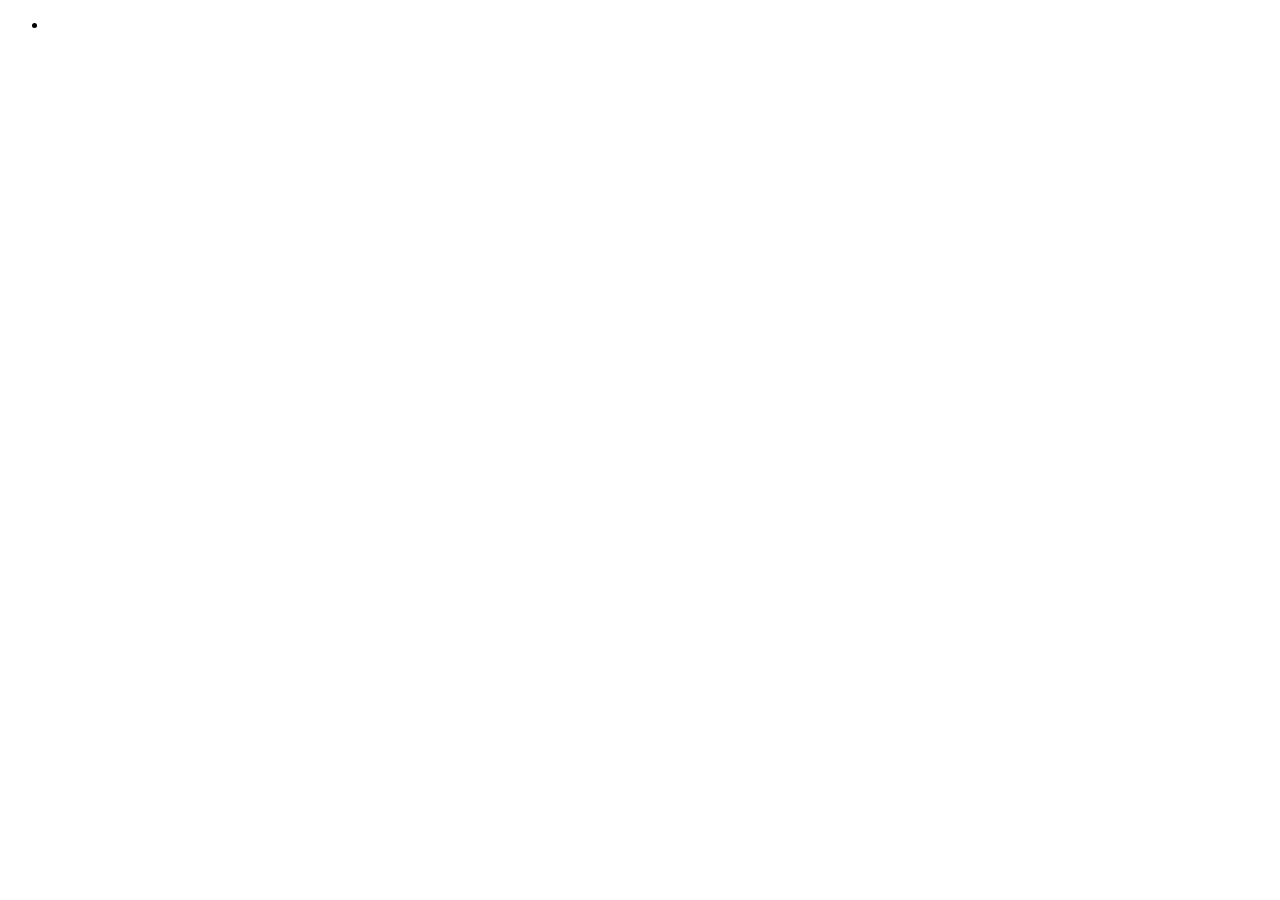
==== src/main/resources/templates/events/index.html @ cf26b715 "first commit" ====
<!DOCTYPE html>
<html lang="en" xmlns:th="http://www.thymeleaf.org/">
<head>
    <meta charset="UTF-8"/>
    <title></title>
</head>
<body>
    <ul>
        <th:block th:each="event: ${events}">
                <li th:text="${event}"></li>
        </th:block>
    </ul>
</body>
</html>
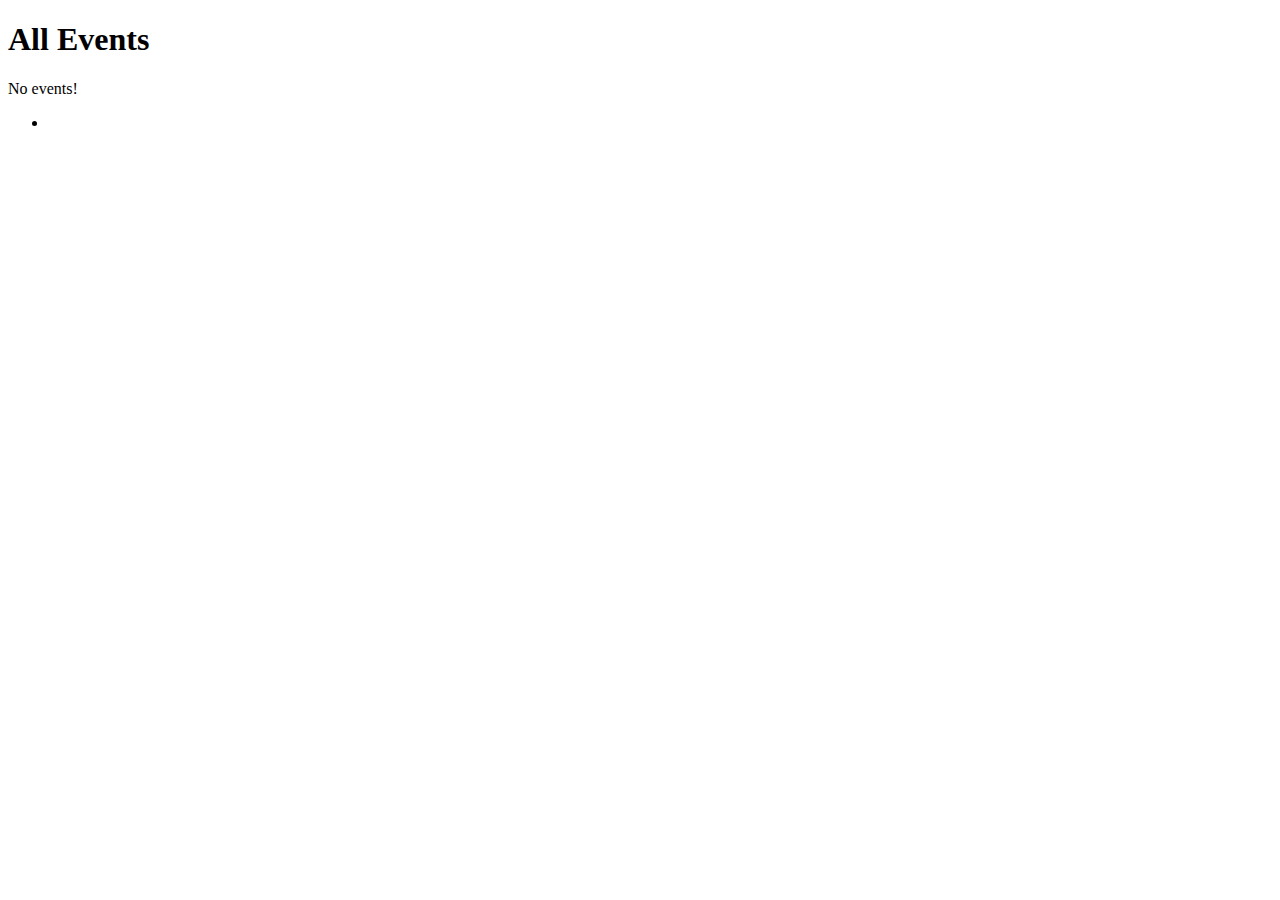
==== commit ea357a4e: "template fragments" ====
--- a/src/main/resources/templates/events/index.html
+++ b/src/main/resources/templates/events/index.html
@@ -2,9 +2,15 @@
 <html lang="en" xmlns:th="http://www.thymeleaf.org/">
 <head>
     <meta charset="UTF-8"/>
-    <title></title>
+    <title>Coding Events</title>
 </head>
 <body>
+
+<h1>All Events</h1>
+
+<nav th:replace="fragments :: navigation"></nav>
+
+<p th:unless="${events} and ${events.size()}">No events!</p>
     <ul>
         <th:block th:each="event: ${events}">
                 <li th:text="${event}"></li>
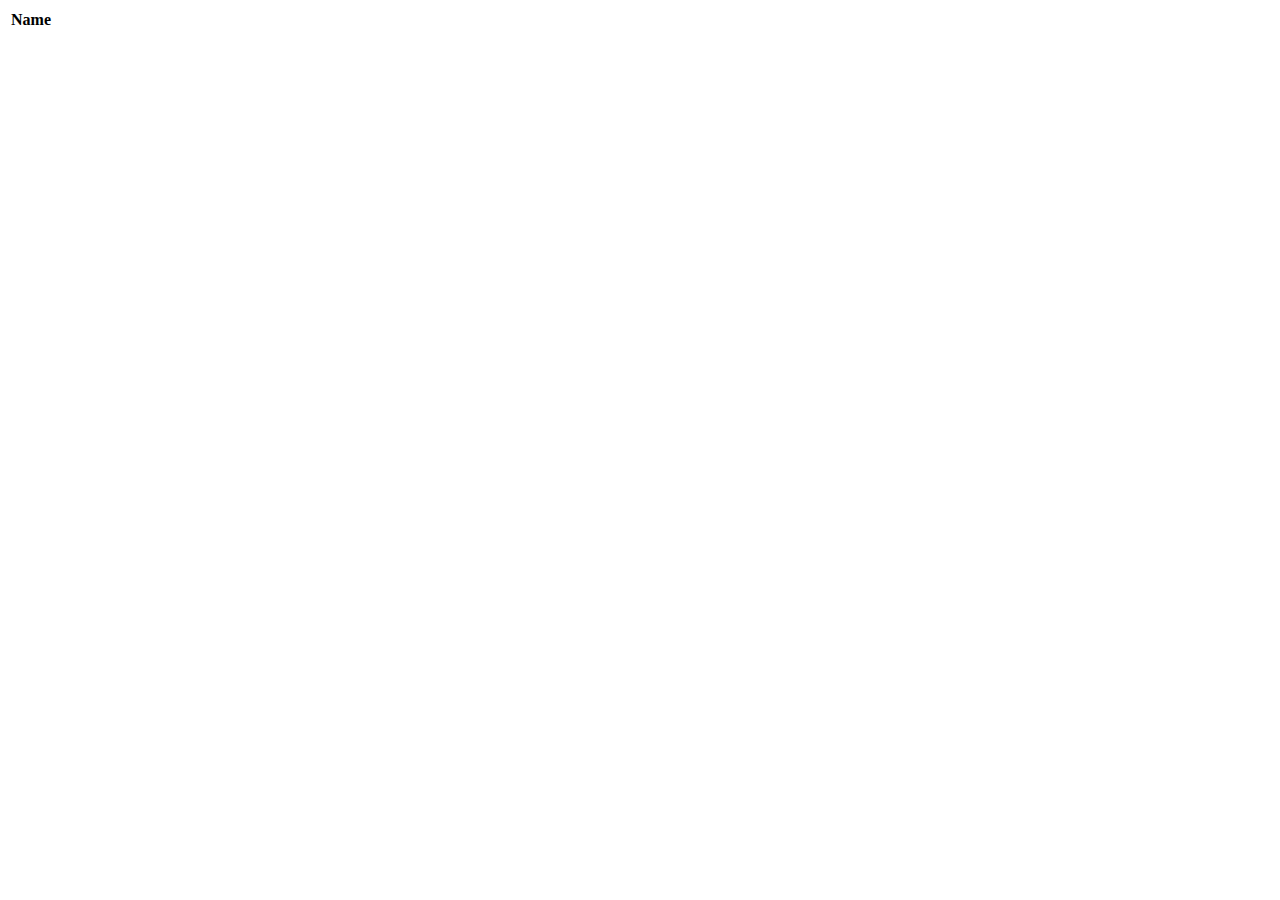
==== commit 047c853e: "bootstrap" ====
--- a/src/main/resources/templates/events/index.html
+++ b/src/main/resources/templates/events/index.html
@@ -1,20 +1,24 @@
 <!DOCTYPE html>
 <html lang="en" xmlns:th="http://www.thymeleaf.org/">
-<head>
-    <meta charset="UTF-8"/>
-    <title>Coding Events</title>
+<head th:replace="fragments :: head">
+
 </head>
-<body>
+<body class="container">
 
-<h1>All Events</h1>
 
-<nav th:replace="fragments :: navigation"></nav>
 
-<p th:unless="${events} and ${events.size()}">No events!</p>
-    <ul>
-        <th:block th:each="event: ${events}">
-                <li th:text="${event}"></li>
-        </th:block>
-    </ul>
+<header th:replace="fragments :: header"></header>
+
+
+    <table class="table table-striped">
+        <thead>
+        <tr>
+            <th>Name</th>
+        </tr>
+        </thead>
+        <tr th:each="event: ${events}">
+                <td th:text="${event}"></td>
+        </tr>
+    </table>
 </body>
 </html>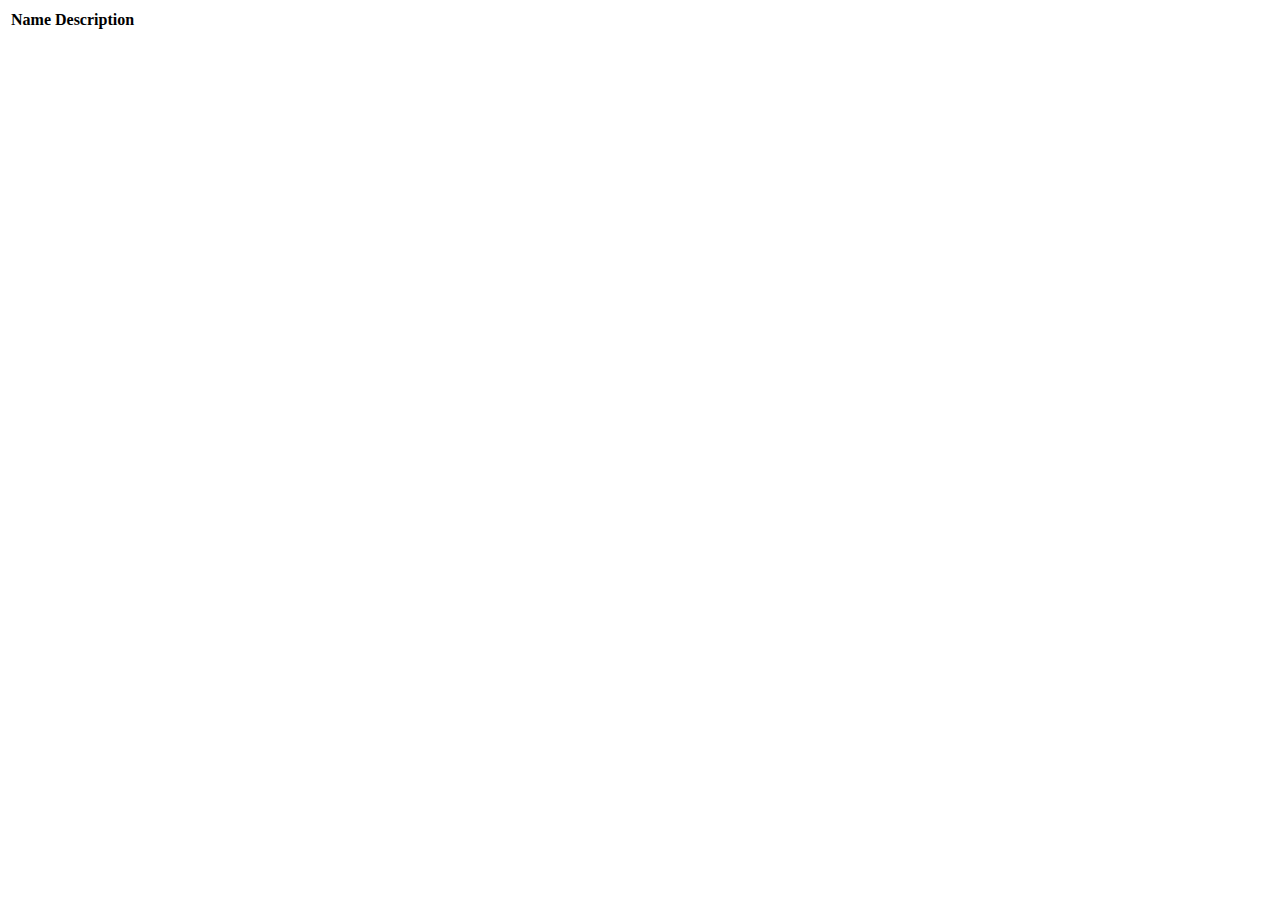
==== commit 5e75cae0: "added description field" ====
--- a/src/main/resources/templates/events/index.html
+++ b/src/main/resources/templates/events/index.html
@@ -14,11 +14,15 @@
         <thead>
         <tr>
             <th>Name</th>
+            <th>Description</th>
         </tr>
         </thead>
-        <tr th:each="event: ${events}">
-                <td th:text="${event}"></td>
-        </tr>
+        <th:block>
+            <tr th:each="event: ${events}">
+                <td th:text="${event.name}"></td>
+                <td th:text="${event.description}"></td>
+            </tr>
+        </th:block>
     </table>
 </body>
 </html>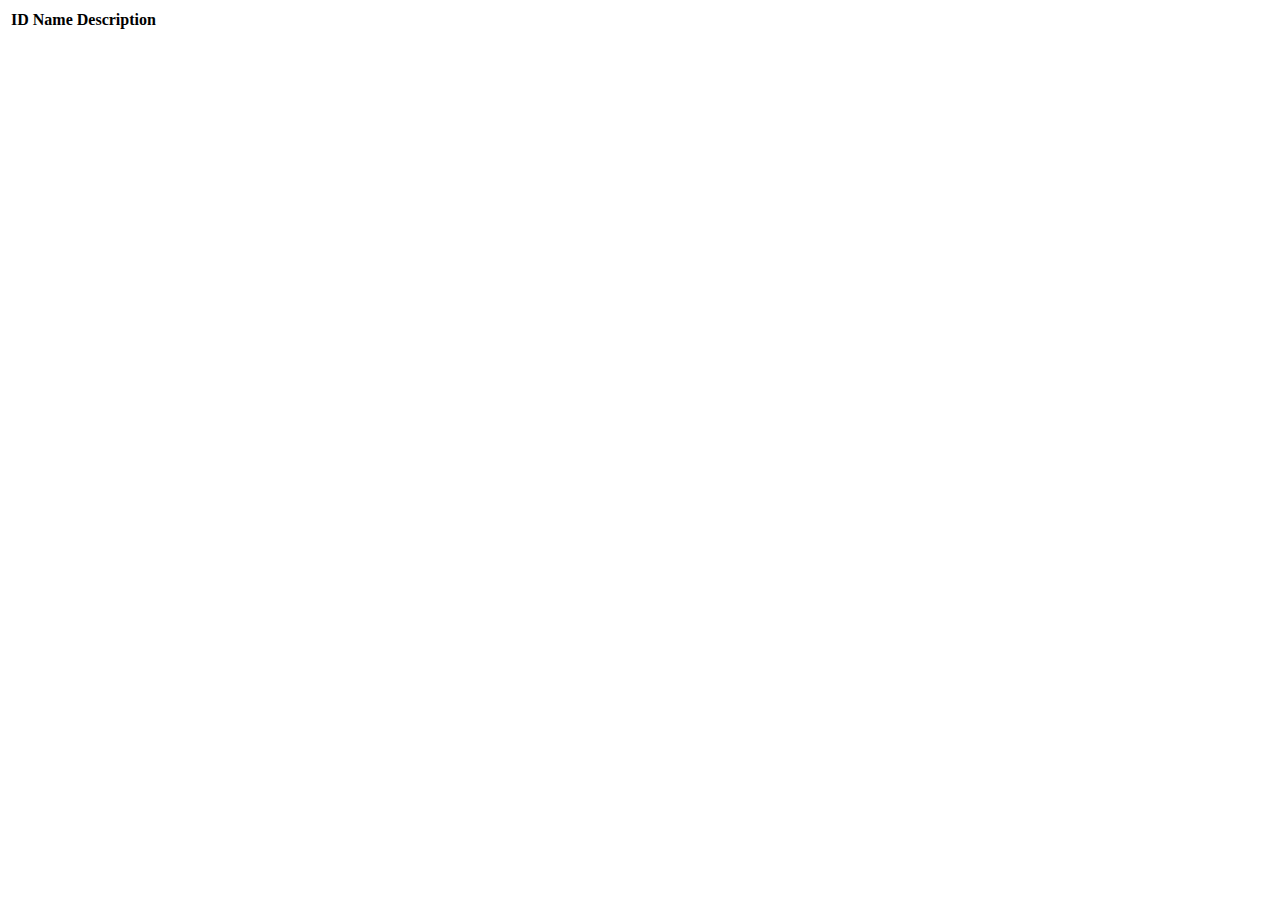
==== commit 6034aa08: "added id field" ====
--- a/src/main/resources/templates/events/index.html
+++ b/src/main/resources/templates/events/index.html
@@ -13,12 +13,14 @@
     <table class="table table-striped">
         <thead>
         <tr>
+            <th>ID</th>
             <th>Name</th>
             <th>Description</th>
         </tr>
         </thead>
         <th:block>
             <tr th:each="event: ${events}">
+                <td th:text="${event.id}"></td>
                 <td th:text="${event.name}"></td>
                 <td th:text="${event.description}"></td>
             </tr>
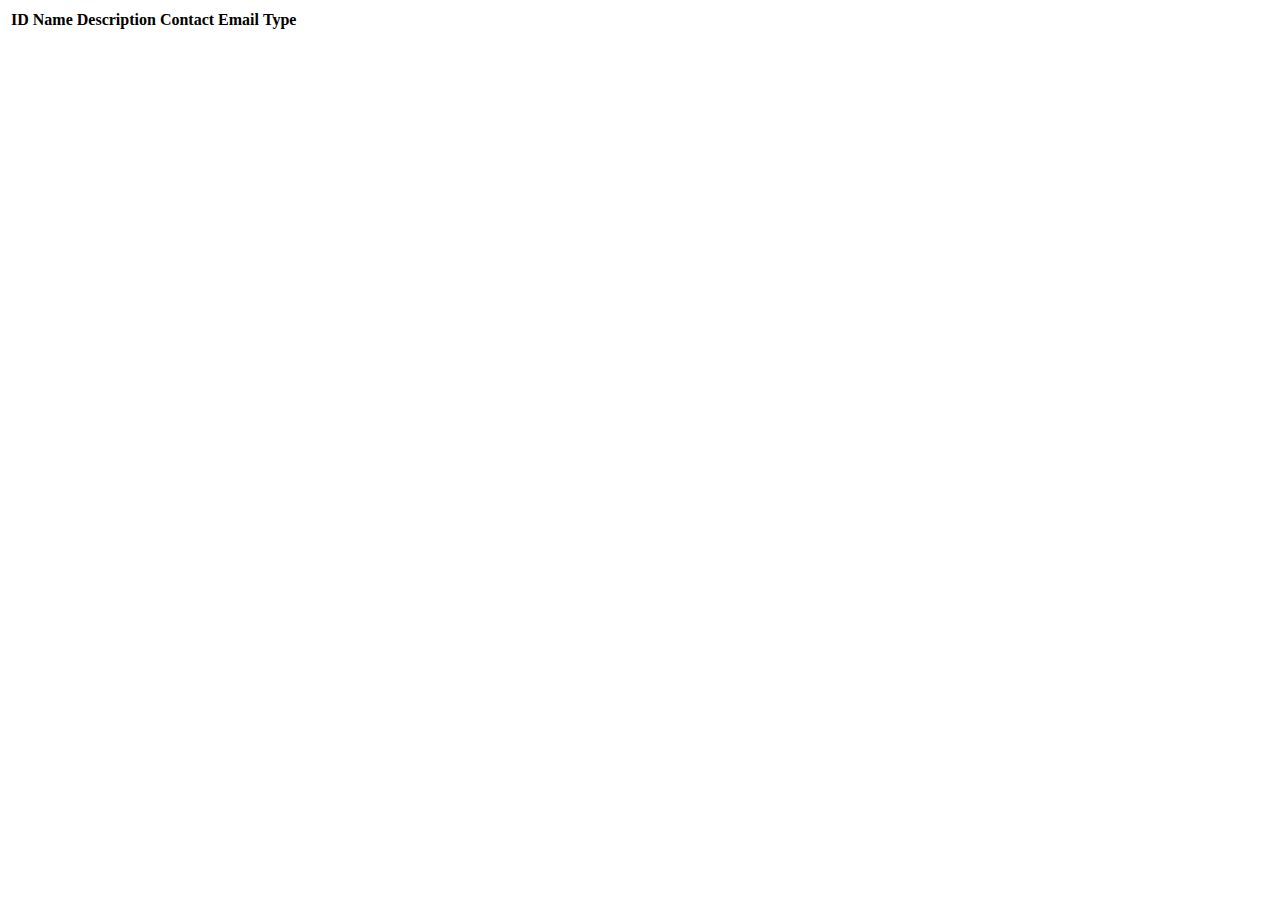
==== commit a49bdec7: "enums" ====
--- a/src/main/resources/templates/events/index.html
+++ b/src/main/resources/templates/events/index.html
@@ -16,6 +16,8 @@
             <th>ID</th>
             <th>Name</th>
             <th>Description</th>
+            <th>Contact Email</th>
+            <th>Type</th>
         </tr>
         </thead>
         <th:block>
@@ -23,6 +25,8 @@
                 <td th:text="${event.id}"></td>
                 <td th:text="${event.name}"></td>
                 <td th:text="${event.description}"></td>
+                <td th:text="${event.contactEmail}"></td>
+                <td th:text="${event.type.displayName}"></td>
             </tr>
         </th:block>
     </table>
